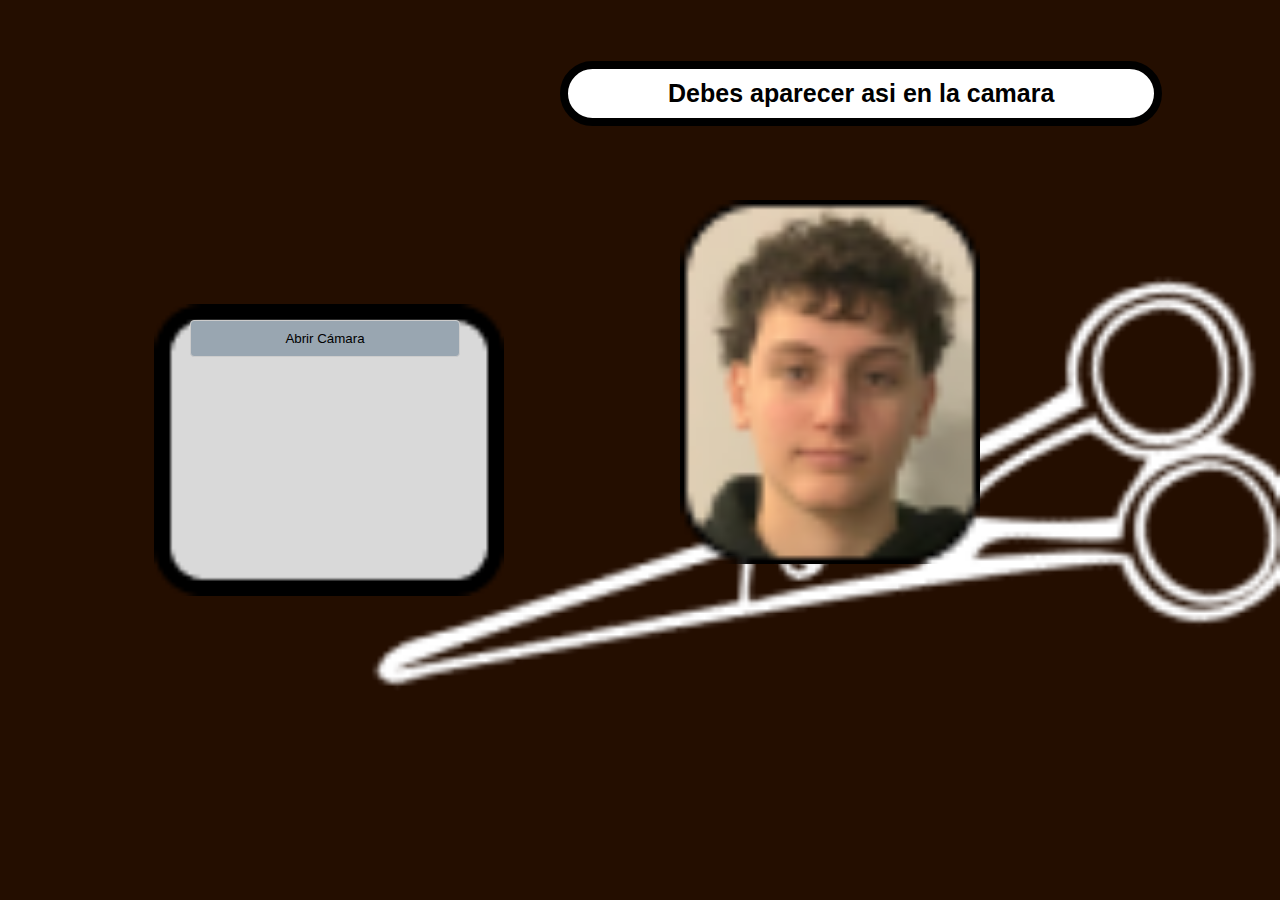
==== Pagina3.html @ 350767d2 "." ====
<!DOCTYPE html>
<html lang="en">
<head>
    <meta charset="UTF-8">
    <meta http-equiv="X-UA-Compatible" content="IE=edge">
    <meta name="viewport" content="width=device-width, initial-scale=1.0">
    <title>PeluqerIA</title>
</head>
<body>
    <link rel="stylesheet" href="Pagina3.css">
    
    <img class="rectangulogris" src="Rectangle 45.png">
    <img class="Joni" src="Joni.png">
    <img class="tijera" src="tijerita 2.png">

    <h1>Debes aparecer asi en la camara</h1>

    <button class="openCameraBtn">Abrir Cámara</button>

    <script>
        const openCameraBtn = document.querySelector(".openCameraBtn");
    
        openCameraBtn.addEventListener("click", () => {
            fetch('/start-camera', { method: 'POST' }) // Inicia la cámara llamando al servidor
                .then(() => {
                    setTimeout(() => {
                        // Redirige a la página correcta
                        window.location.href = "/static/Pagina7.html";
                    }, 5000); // Espera 5 segundos antes de redirigir
                })
                .catch(error => console.error('Error:', error));
        });
    </script>
</body>
</html>
---- Pagina3.css ----
body 
{
    height: 100%;
    display: flex;
    flex-direction: row;
    background-color:rgb(36, 14, 0);
    font-family: Arial, sans-serif;
    justify-content: center;
    align-items: center;
    height: 100vh;
    margin: 0;
}

.rectangulogris
{
    position: absolute;
    width: 350px;
    top: center;
    left: 12%;
    transform: translateY(center);
}

h1
{
    position: absolute;
    top: 60px;
    left: 360px;
    font-size: 25px; 
    padding: 10px 100px; 
    background-color: white; 
    border: 1px solid black;
    border-width: 8px;
    border-radius: 50px; 
    text-decoration: none; 
    color:black;
    text-align: center; 
    margin: 1px 425px;
    z-index: 2;
    margin-left: 200px;
    white-space: nowrap;
}

.tijera
{
    position: absolute; 
    top: 80px; 
    right: 0px; 
    width: 1000px; 
    height: auto; 
    z-index: 1; 
}

.Joni
{
    position: absolute; 
    top: 200px; 
    right: 300px; 
    width: 300px; 
    height: auto; 
    z-index: 2; 
}

.texto
{
    position: absolute; 
    top: 100px; 
    right: 300px; 
    width: 300px; 
    height: auto; 
    z-index: 2;
}

.upload-container 
{
    text-align: center;
}

.openCameraBtn
{
    border: 1px solid #ccc;
    display: inline-block;
    padding: 10px 16px;
    cursor: pointer;
    background-color: #99a6b1;
    color: black;
    border-radius: 4px;
    position: absolute;
    left: 190px;
    top: 320px;
    width: 270px;
    box-sizing: border-box;
    z-index: 3; 
}

input[type="file"] 
{
    display: none;
}
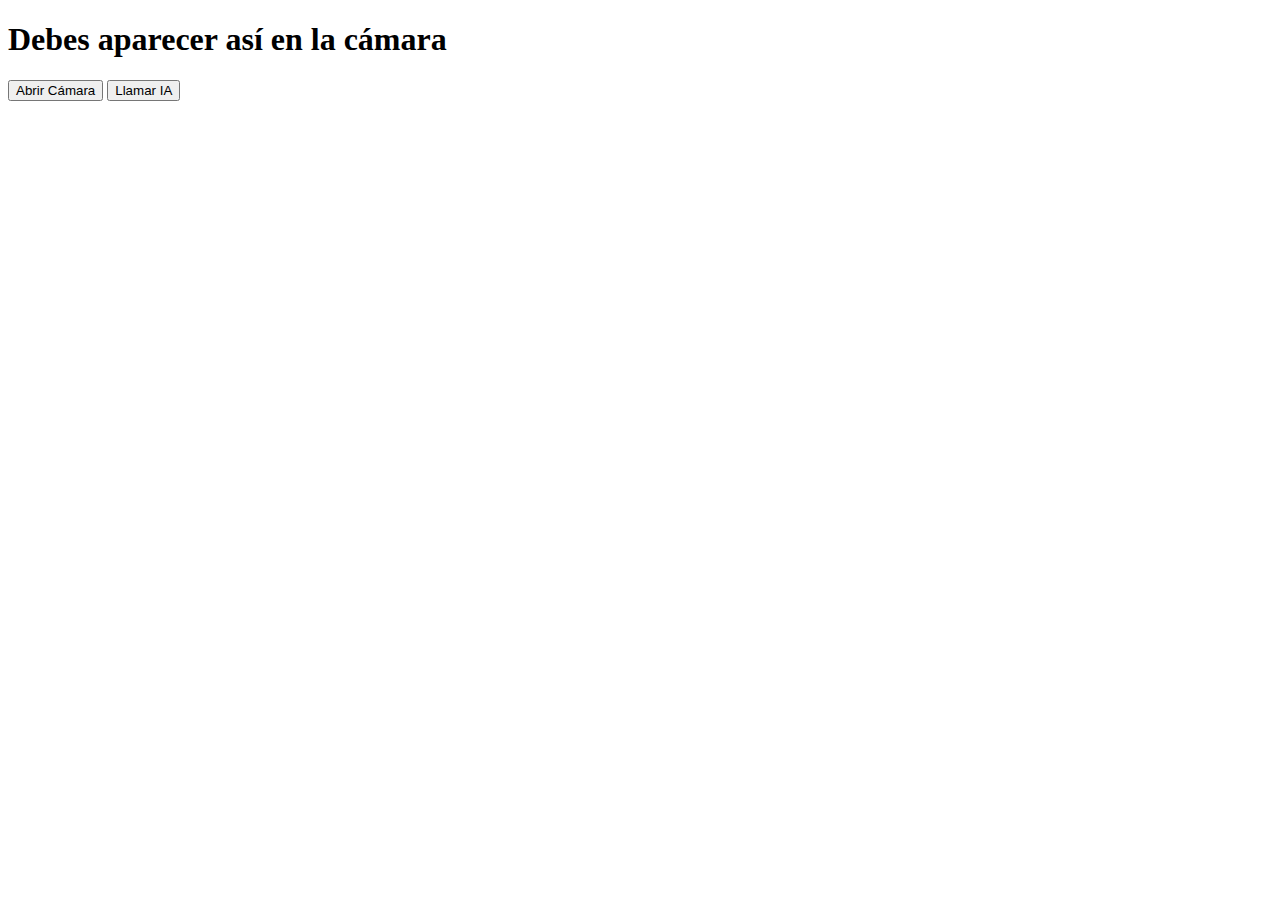
==== commit c9c7ac4e: "Hecho por Uriel Chame" ====
--- a/Pagina3.html
+++ b/Pagina3.html
@@ -2,24 +2,17 @@
 <html lang="en">
 <head>
     <meta charset="UTF-8">
-    <meta http-equiv="X-UA-Compatible" content="IE=edge">
     <meta name="viewport" content="width=device-width, initial-scale=1.0">
-    <title>PeluqerIA</title>
+    <title>Peluquería</title>
 </head>
 <body>
-    <link rel="stylesheet" href="Pagina3.css">
-    
-    <img class="rectangulogris" src="Rectangle 45.png">
-    <img class="Joni" src="Joni.png">
-    <img class="tijera" src="tijerita 2.png">
-
-    <h1>Debes aparecer asi en la camara</h1>
-
+    <h1>Debes aparecer así en la cámara</h1>
     <button class="openCameraBtn">Abrir Cámara</button>
+    <button onclick="llamar()">Llamar IA</button>
 
     <script>
         const openCameraBtn = document.querySelector(".openCameraBtn");
-    
+
         openCameraBtn.addEventListener("click", () => {
             fetch('/start-camera', { method: 'POST' }) // Inicia la cámara llamando al servidor
                 .then(() => {
@@ -30,6 +23,13 @@
                 })
                 .catch(error => console.error('Error:', error));
         });
+
+        function llamar() {
+            fetch("/ia") // Llama a la IA
+                .then(response => response.json())
+                .then(data => console.log(data))
+                .catch(error => console.error('Error al llamar IA:', error));
+        }
     </script>
 </body>
 </html>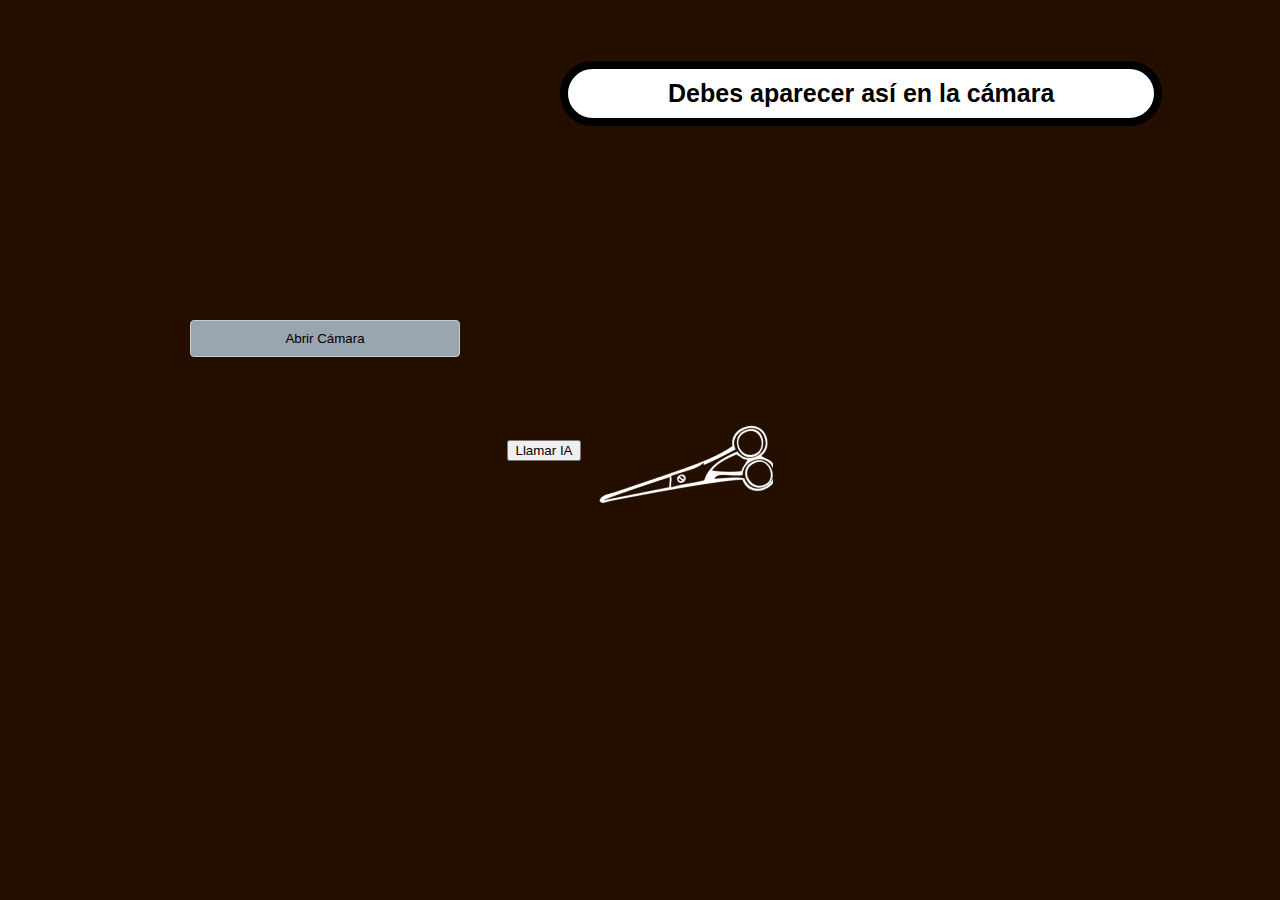
==== commit cd5ec10c: "." ====
--- a/Pagina3.html
+++ b/Pagina3.html
@@ -9,6 +9,8 @@
     <h1>Debes aparecer así en la cámara</h1>
     <button class="openCameraBtn">Abrir Cámara</button>
     <button onclick="llamar()">Llamar IA</button>
+
+    <img src="tijerita 2.png" alt="tijera">
 
     <script>
         const openCameraBtn = document.querySelector(".openCameraBtn");
@@ -31,5 +33,8 @@
                 .catch(error => console.error('Error al llamar IA:', error));
         }
     </script>
+
+<link rel="stylesheet" href="Pagina3.css">
+
 </body>
 </html>--- a/Pagina3.css
+++ b/Pagina3.css
@@ -0,0 +1,99 @@
+
+body 
+{
+    height: 100%;
+    display: flex;
+    flex-direction: row;
+    background-color:rgb(36, 14, 0);
+    font-family: Arial, sans-serif;
+    justify-content: center;
+    align-items: center;
+    height: 100vh;
+    margin: 0;
+}
+
+.rectangulogris
+{
+    position: absolute;
+    width: 350px;
+    top: center;
+    left: 12%;
+    transform: translateY(center);
+}
+
+h1
+{
+    position: absolute;
+    top: 60px;
+    left: 360px;
+    font-size: 25px; 
+    padding: 10px 100px; 
+    background-color: white; 
+    border: 1px solid black;
+    border-width: 8px;
+    border-radius: 50px; 
+    text-decoration: none; 
+    color:black;
+    text-align: center; 
+    margin: 1px 425px;
+    z-index: 2;
+    margin-left: 200px;
+    white-space: nowrap;
+}
+
+.tijera
+{
+    position: absolute; 
+    top: 80px; 
+    right: 0px; 
+    width: 1000px; 
+    height: auto; 
+    z-index: 1; 
+}
+
+.Joni
+{
+    position: absolute; 
+    top: 200px; 
+    right: 300px; 
+    width: 300px; 
+    height: auto; 
+    z-index: 2; 
+}
+
+.texto
+{
+    position: absolute; 
+    top: 100px; 
+    right: 300px; 
+    width: 300px; 
+    height: auto; 
+    z-index: 2;
+}
+
+.upload-container 
+{
+    text-align: center;
+}
+
+.openCameraBtn
+{
+    border: 1px solid #ccc;
+    display: inline-block;
+    padding: 10px 16px;
+    cursor: pointer;
+    background-color: #99a6b1;
+    color: black;
+    border-radius: 4px;
+    position: absolute;
+    left: 190px;
+    top: 320px;
+    width: 270px;
+    box-sizing: border-box;
+    z-index: 3; 
+}
+
+input[type="file"] 
+{
+    display: none;
+}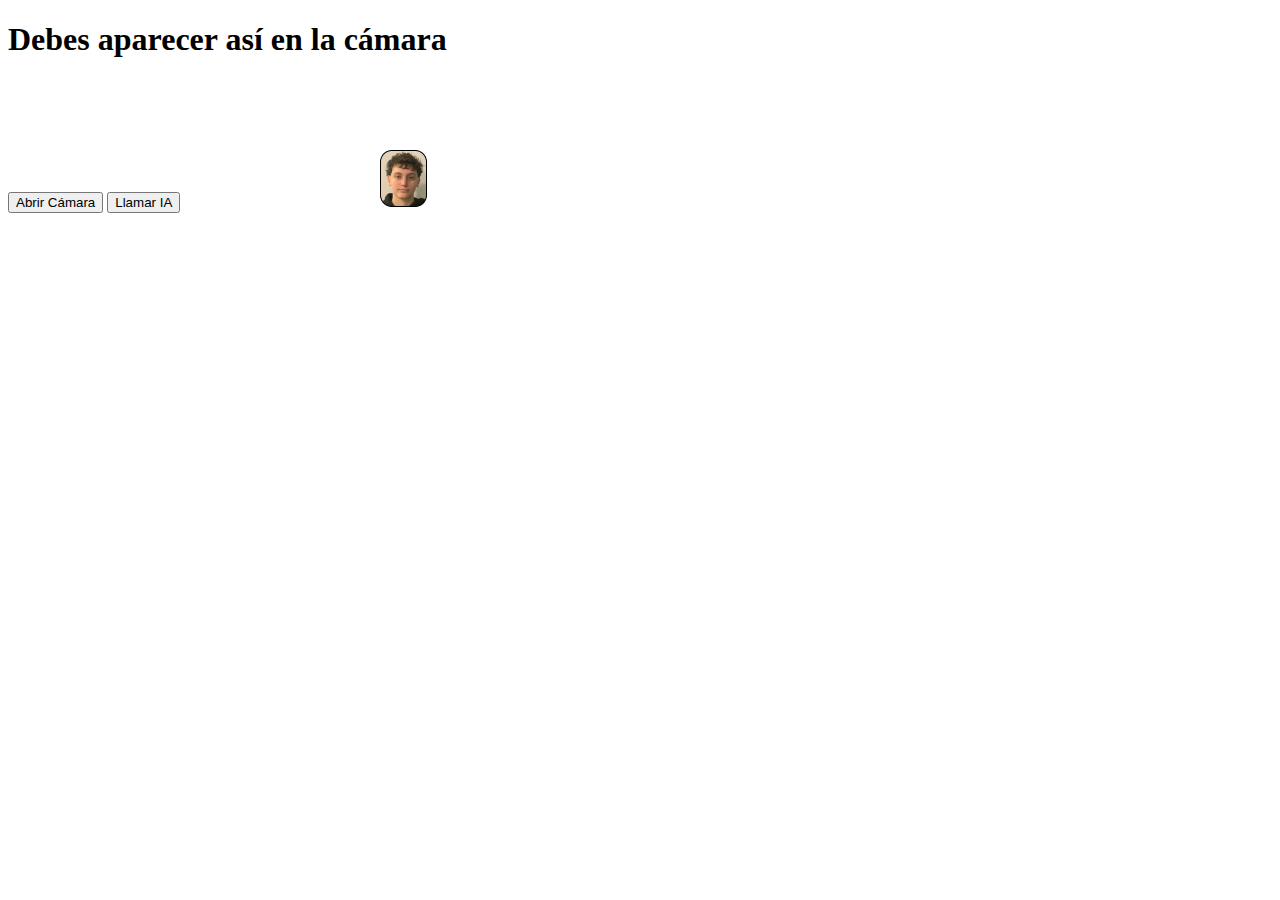
==== commit fadea2e5: "." ====
--- a/Pagina3.html
+++ b/Pagina3.html
@@ -10,31 +10,8 @@
     <button class="openCameraBtn">Abrir Cámara</button>
     <button onclick="llamar()">Llamar IA</button>
 
-    <img src="tijerita 2.png" alt="tijera">
-
-    <script>
-        const openCameraBtn = document.querySelector(".openCameraBtn");
-
-        openCameraBtn.addEventListener("click", () => {
-            fetch('/start-camera', { method: 'POST' }) // Inicia la cámara llamando al servidor
-                .then(() => {
-                    setTimeout(() => {
-                        // Redirige a la página correcta
-                        window.location.href = "/static/Pagina7.html";
-                    }, 5000); // Espera 5 segundos antes de redirigir
-                })
-                .catch(error => console.error('Error:', error));
-        });
-
-        function llamar() {
-            fetch("/ia") // Llama a la IA
-                .then(response => response.json())
-                .then(data => console.log(data))
-                .catch(error => console.error('Error al llamar IA:', error));
-        }
-    </script>
-
-<link rel="stylesheet" href="Pagina3.css">
+    <img class="tijera" src="tijerita 2.png">
+    <img class="Joni" src="Joni.png">
 
 </body>
-</html>+
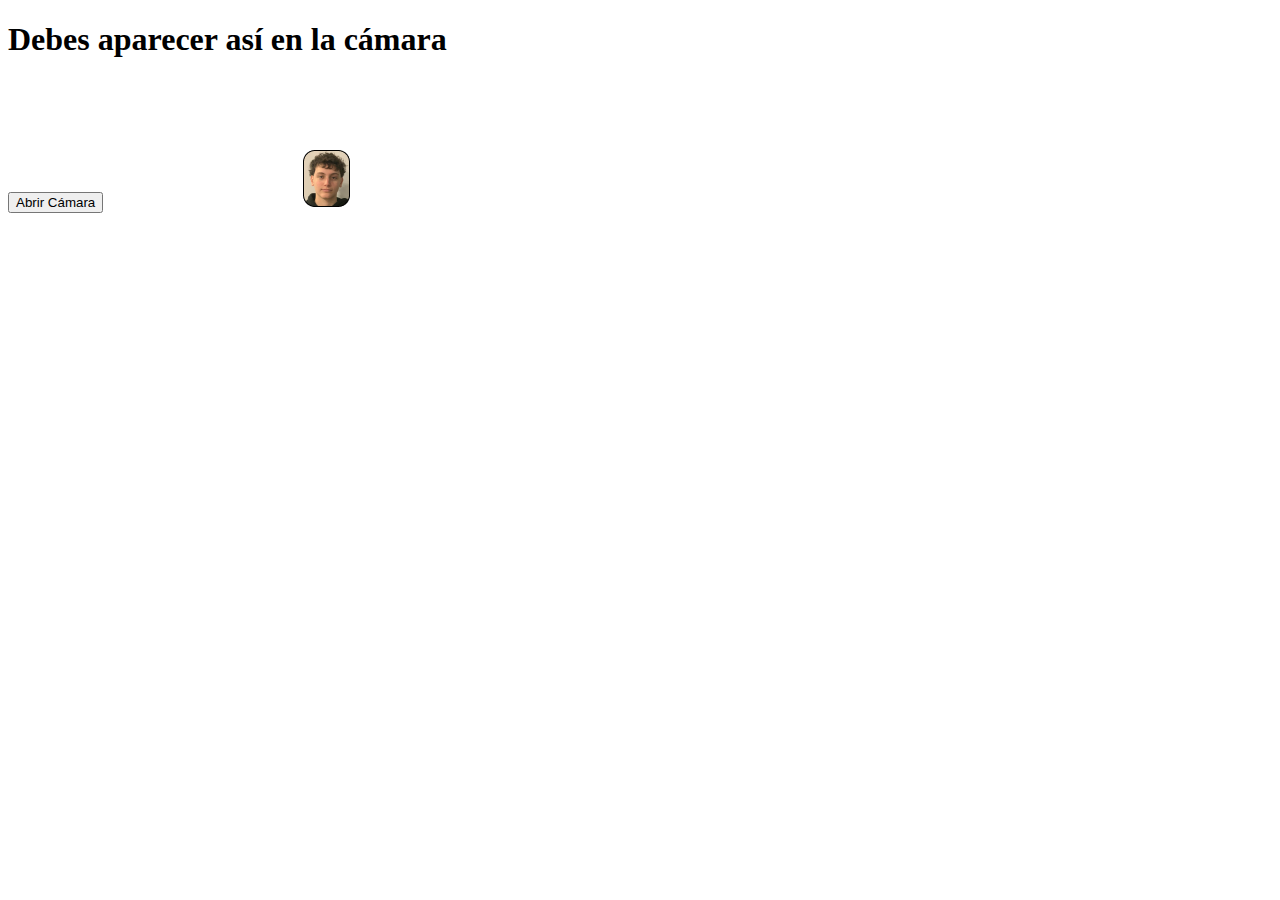
==== commit 970033f0: "." ====
--- a/Pagina3.html
+++ b/Pagina3.html
@@ -8,7 +8,6 @@
 <body>
     <h1>Debes aparecer así en la cámara</h1>
     <button class="openCameraBtn">Abrir Cámara</button>
-    <button onclick="llamar()">Llamar IA</button>
 
     <img class="tijera" src="tijerita 2.png">
     <img class="Joni" src="Joni.png">
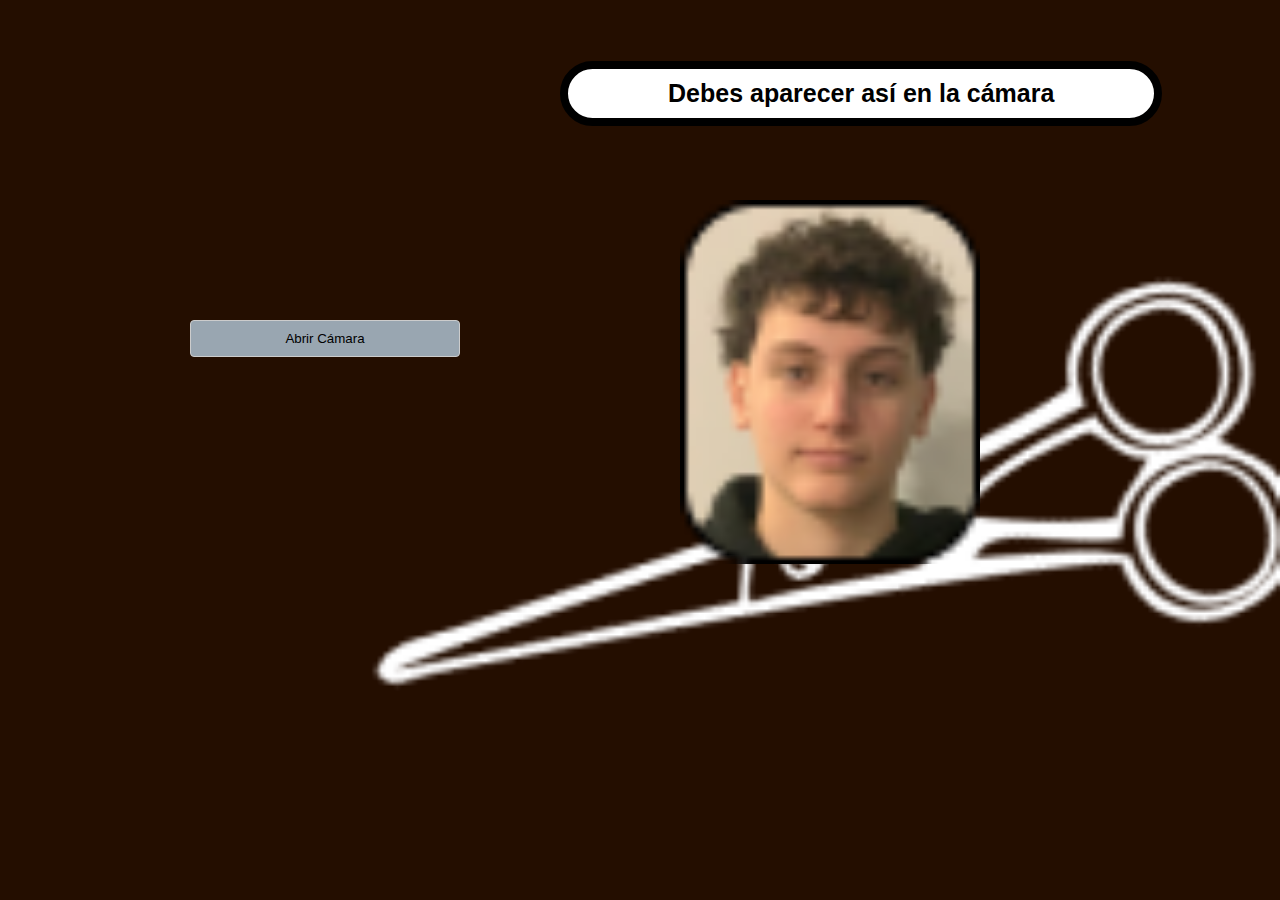
==== commit e84f0b4e: "main.py desde el principio y camara bien" ====
--- a/Pagina3.html
+++ b/Pagina3.html
@@ -7,10 +7,39 @@
 </head>
 <body>
     <h1>Debes aparecer así en la cámara</h1>
-    <button class="openCameraBtn">Abrir Cámara</button>
 
     <img class="tijera" src="tijerita 2.png">
     <img class="Joni" src="Joni.png">
 
+    <link rel="stylesheet" href="Pagina3.css">
+    <button class="openCameraBtn">Abrir Cámara</button>
+    <video id="videoElement" width="640" height="480" autoplay></video>
+
+    <script>
+        const openCameraBtn = document.querySelector(".openCameraBtn");
+        const videoElement = document.querySelector("#videoElement");
+
+        openCameraBtn.addEventListener("click", () => {
+            // Solicitar acceso a la cámara
+            navigator.mediaDevices.getUserMedia({ video: true })
+                .then(stream => {
+                    // Asigna el flujo de la cámara al elemento de video
+                    videoElement.srcObject = stream;
+
+                    // Espera 5 segundos y luego redirige
+                    setTimeout(() => {
+                        // Detener el flujo de la cámara antes de redirigir
+                        let tracks = stream.getTracks();
+                        tracks.forEach(track => track.stop());
+
+                        // Redirige a la siguiente página
+                        window.location.href = "Pagina7.html";
+                    }, 5000); // Espera 5 segundos antes de redirigir
+                })
+                .catch(error => {
+                    console.error("Error al acceder a la cámara:", error);
+                });
+        });
+    </script>
 </body>
 
--- a/Pagina3.css
+++ b/Pagina3.css
@@ -0,0 +1,99 @@
+
+body 
+{
+    height: 100%;
+    display: flex;
+    flex-direction: row;
+    background-color:rgb(36, 14, 0);
+    font-family: Arial, sans-serif;
+    justify-content: center;
+    align-items: center;
+    height: 100vh;
+    margin: 0;
+}
+
+.rectangulogris
+{
+    position: absolute;
+    width: 350px;
+    top: center;
+    left: 12%;
+    transform: translateY(center);
+}
+
+h1
+{
+    position: absolute;
+    top: 60px;
+    left: 360px;
+    font-size: 25px; 
+    padding: 10px 100px; 
+    background-color: white; 
+    border: 1px solid black;
+    border-width: 8px;
+    border-radius: 50px; 
+    text-decoration: none; 
+    color:black;
+    text-align: center; 
+    margin: 1px 425px;
+    z-index: 2;
+    margin-left: 200px;
+    white-space: nowrap;
+}
+
+.tijera
+{
+    position: absolute; 
+    top: 80px; 
+    right: 0px; 
+    width: 1000px; 
+    height: auto; 
+    z-index: 1; 
+}
+
+.Joni
+{
+    position: absolute; 
+    top: 200px; 
+    right: 300px; 
+    width: 300px; 
+    height: auto; 
+    z-index: 2; 
+}
+
+.texto
+{
+    position: absolute; 
+    top: 100px; 
+    right: 300px; 
+    width: 300px; 
+    height: auto; 
+    z-index: 2;
+}
+
+.upload-container 
+{
+    text-align: center;
+}
+
+.openCameraBtn
+{
+    border: 1px solid #ccc;
+    display: inline-block;
+    padding: 10px 16px;
+    cursor: pointer;
+    background-color: #99a6b1;
+    color: black;
+    border-radius: 4px;
+    position: absolute;
+    left: 190px;
+    top: 320px;
+    width: 270px;
+    box-sizing: border-box;
+    z-index: 3; 
+}
+
+input[type="file"] 
+{
+    display: none;
+}